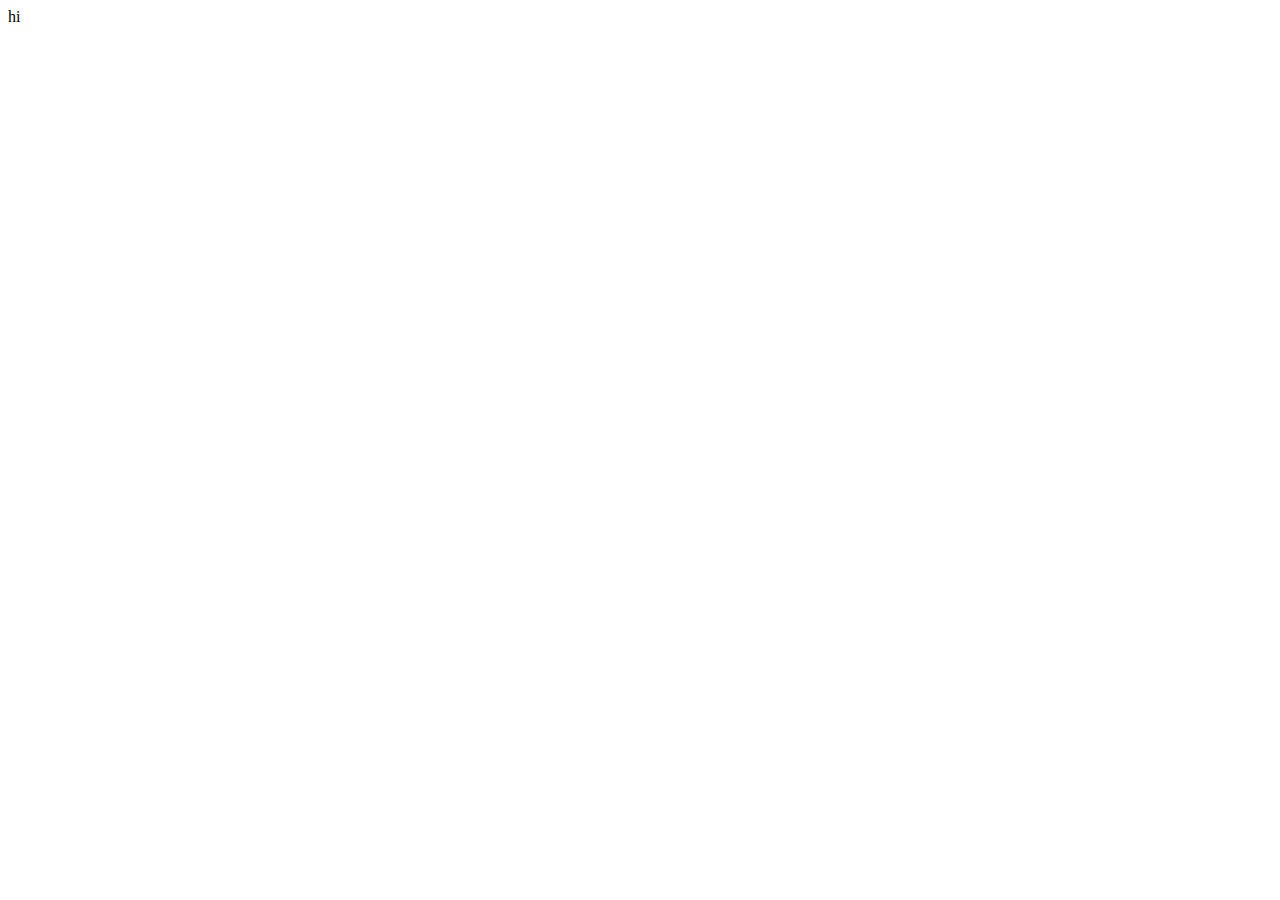
==== index.html @ eac602b6 "start project" ====
<!DOCTYPE html>
<html lang="en">

<head>
  <meta charset="UTF-8">
  <meta http-equiv="X-UA-Compatible" content="IE=edge">
  <meta name="viewport" content="width=device-width, initial-scale=1.0">
  <title>Document</title>
</head>

<body>
  <div>hi</div>
</body>

</html>
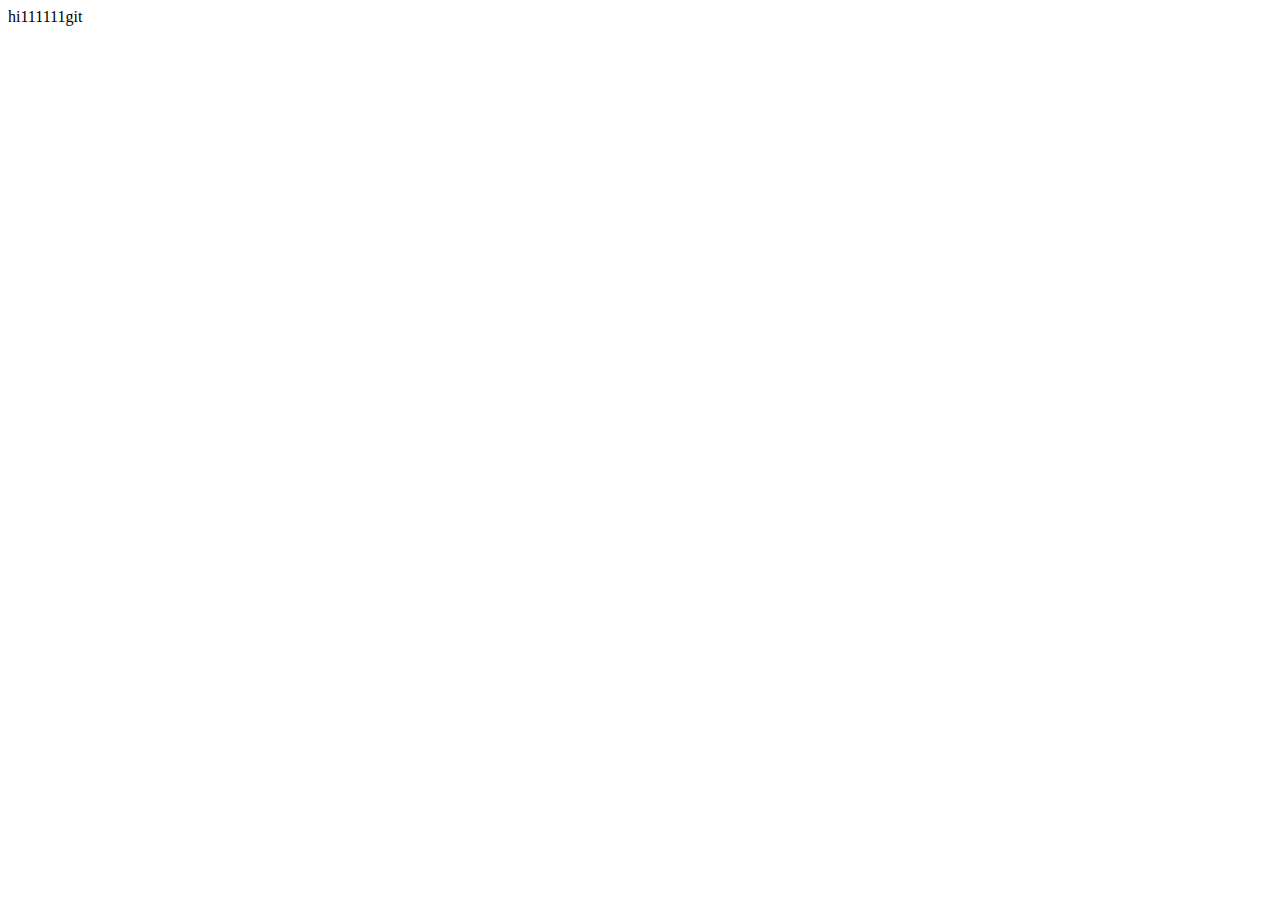
==== commit ffab9e93: "시작" ====
--- a/index.html
+++ b/index.html
@@ -9,7 +9,7 @@
 </head>
 
 <body>
-  <div>hi</div>
+  <div>hi111111git </div>
 </body>
 
 </html>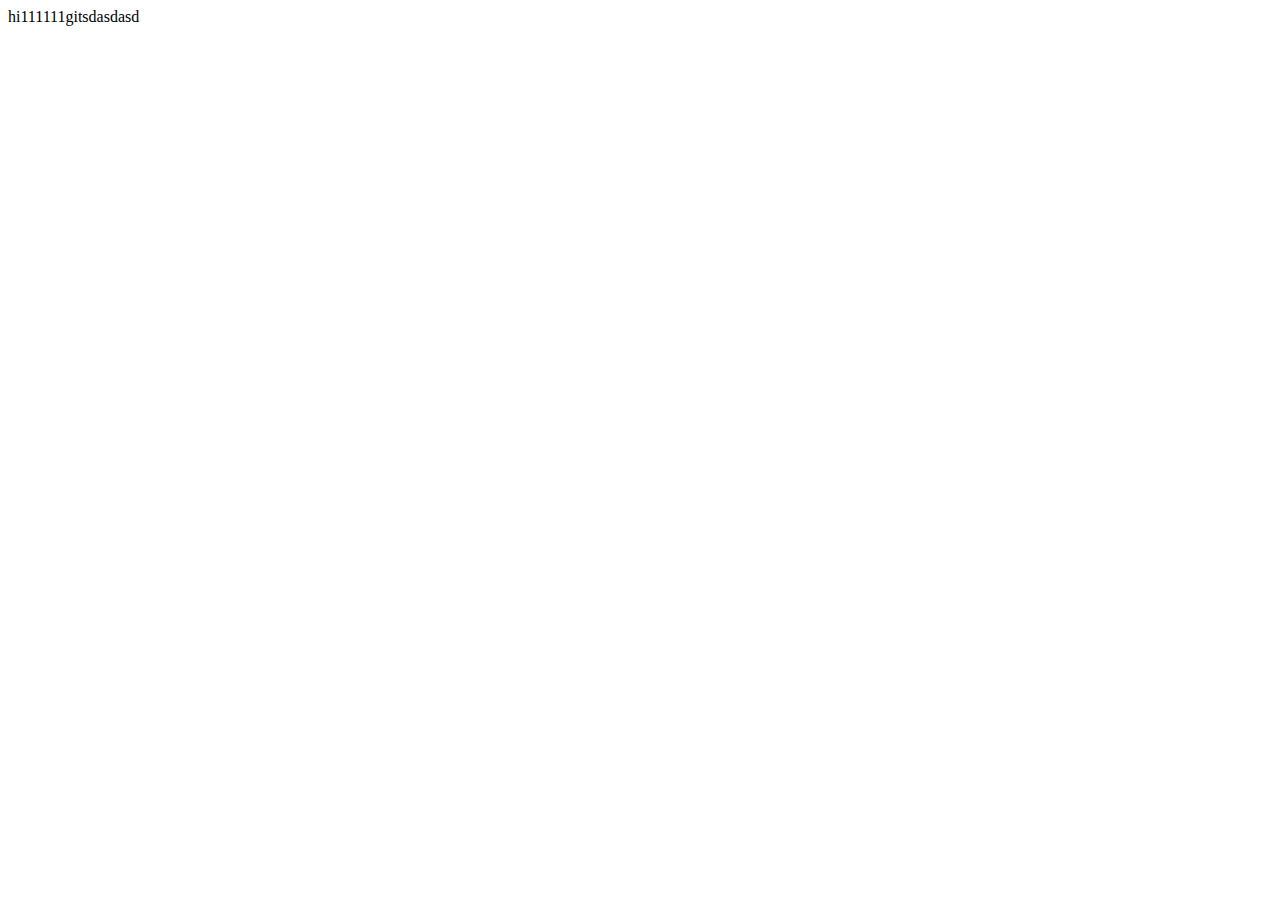
==== commit a6597c54: "gg" ====
--- a/index.html
+++ b/index.html
@@ -9,7 +9,7 @@
 </head>
 
 <body>
-  <div>hi111111git </div>
+  <div>hi111111gitsdasdasd </div>
 </body>
 
 </html>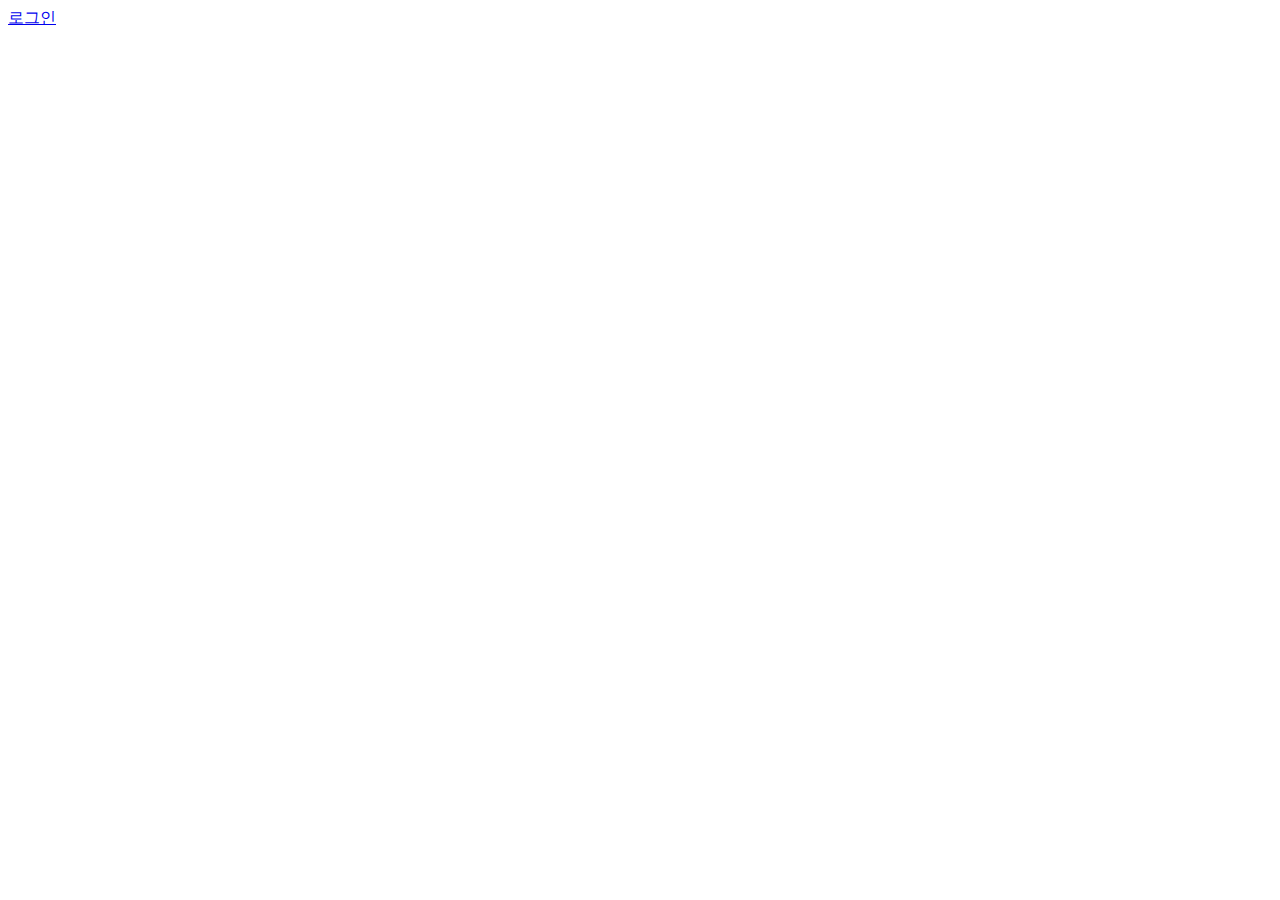
==== commit c8146b45: "1" ====
--- a/index.html
+++ b/index.html
@@ -9,7 +9,7 @@
 </head>
 
 <body>
-  <div>hi111111gitsdasdasd </div>
+  <div><a href="/sigin">로그인</a></div>
 </body>
 
 </html>